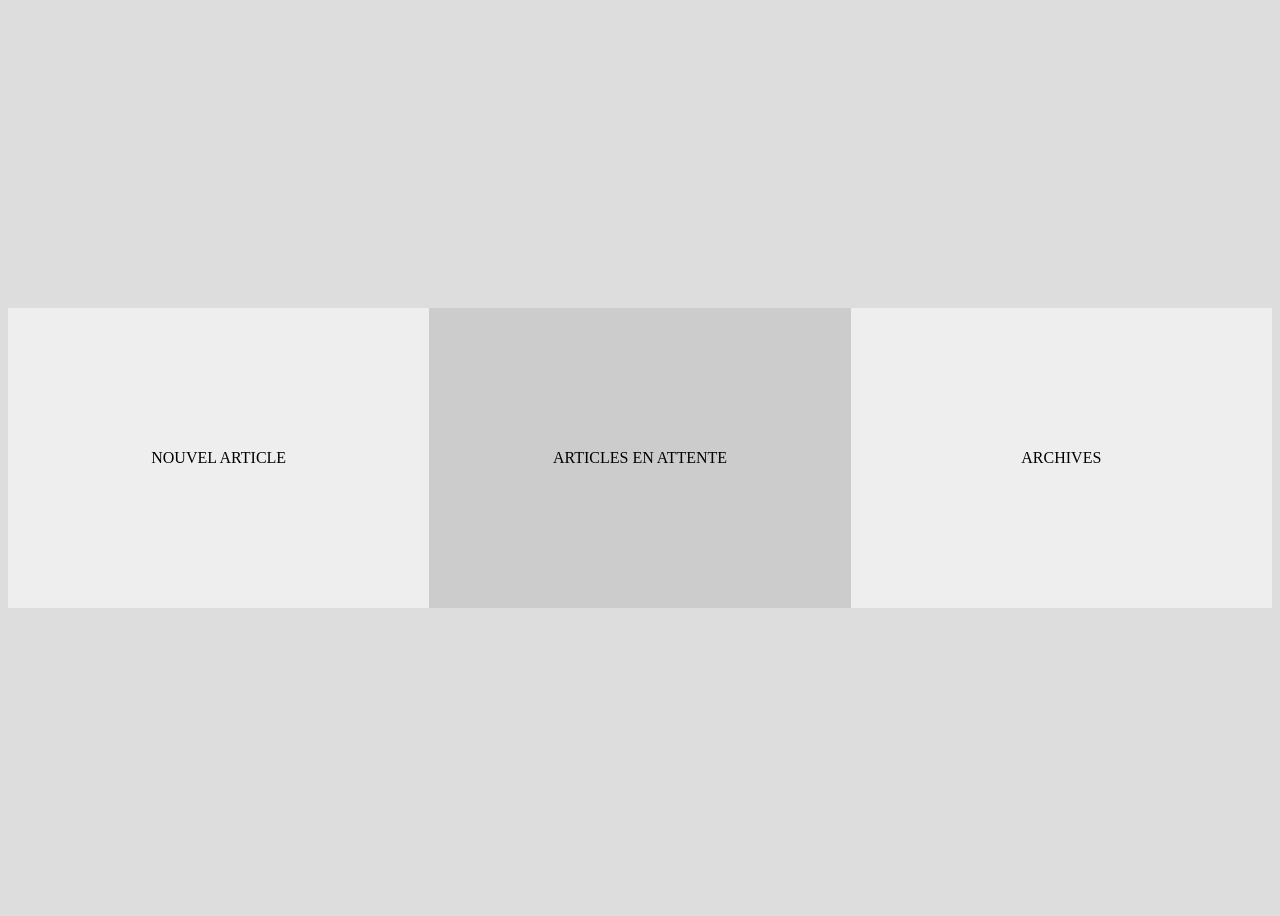
==== admin.html @ 634bb7d0 "add admin homepage" ====
<html>
  <head>
  <style>
    .Admin {
      background: #ddd;
      height: 100%;
      display: grid;
      grid-template-rows: 1fr 1fr 1fr;
      grid-template-columns: 1fr 1fr 1fr;
      grid-template-areas: 
      ". . ."
      "new pending archives"
      ". . .";
    }
    .Admin > * {
      display: flex;
      justify-content: center;
      align-items: center;
      text-decoration: none;
      color: black;
      text-transform: uppercase;
    }
    .Admin > *:hover {
      font-weight: bold;
    }
    .Admin-new {
      grid-area: new;
      background: #eee;
    }
    .Admin-pending {
      grid-area: pending;
      background: #ccc;
    }
    .Admin-archives {
      grid-area: archives;
      background: #eee;
    }
  </style>
  <script type="text/javascript">
  </script>
  </head>
  <body class="Admin">
    <a class="Admin-new" href="./new">Nouvel article</a>
    <a class="Admin-pending" href="./pending">Articles en attente</a>
    <a class="Admin-archives" href="./archives">Archives</a>
  </body>
</html>
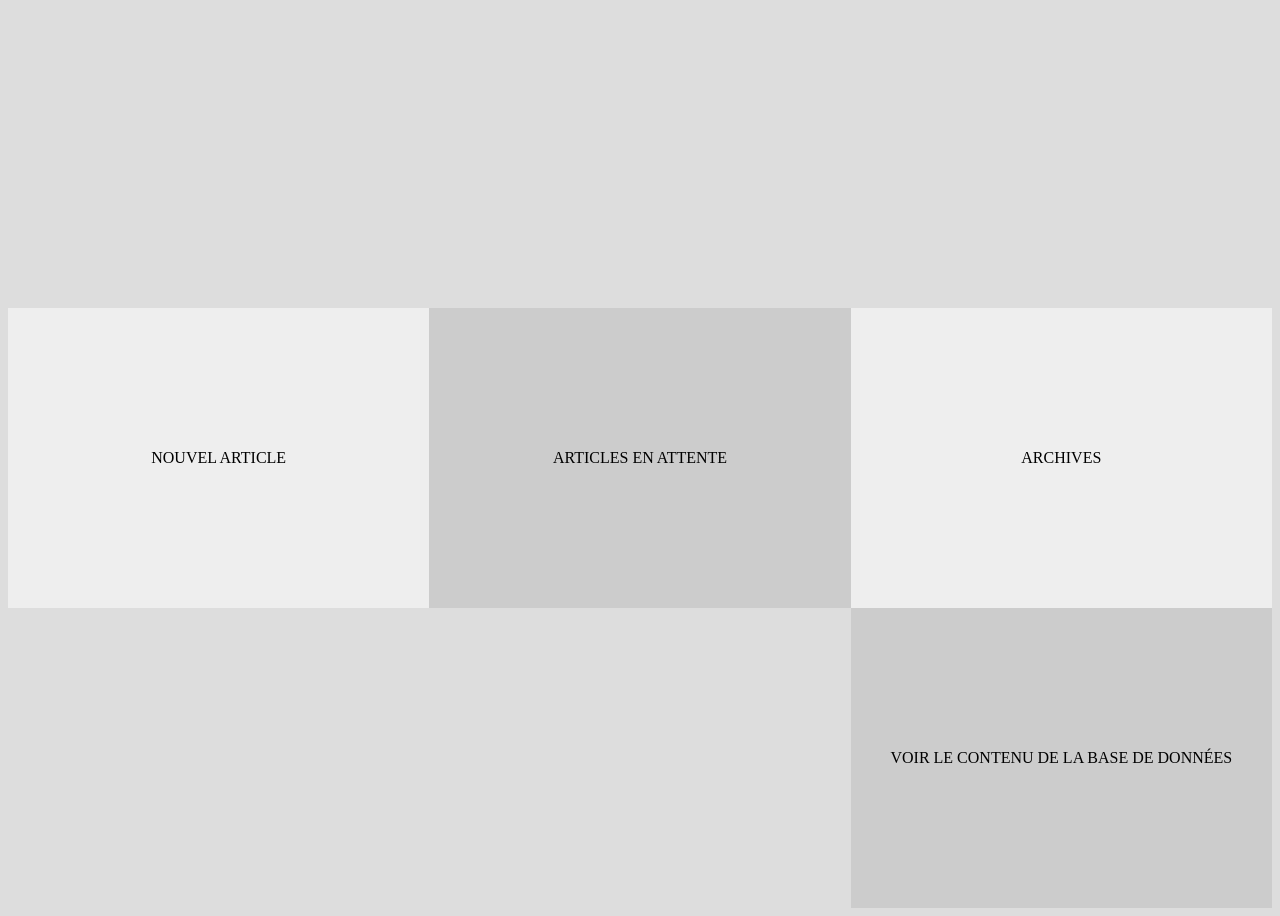
==== commit 26034ce4: "Add sample event store" ====
--- a/admin.html
+++ b/admin.html
@@ -10,7 +10,7 @@
       grid-template-areas: 
       ". . ."
       "new pending archives"
-      ". . .";
+      ". . database";
     }
     .Admin > * {
       display: flex;
@@ -35,6 +35,10 @@
       grid-area: archives;
       background: #eee;
     }
+    .Admin-database {
+      grid-area: database;
+      background: #ccc;
+    }
   </style>
   <script type="text/javascript">
   </script>
@@ -43,5 +47,6 @@
     <a class="Admin-new" href="./new">Nouvel article</a>
     <a class="Admin-pending" href="./pending">Articles en attente</a>
     <a class="Admin-archives" href="./archives">Archives</a>
+    <a class="Admin-database" href="./samples/events.json">Voir le contenu de la base de données</a>
   </body>
 </html>
